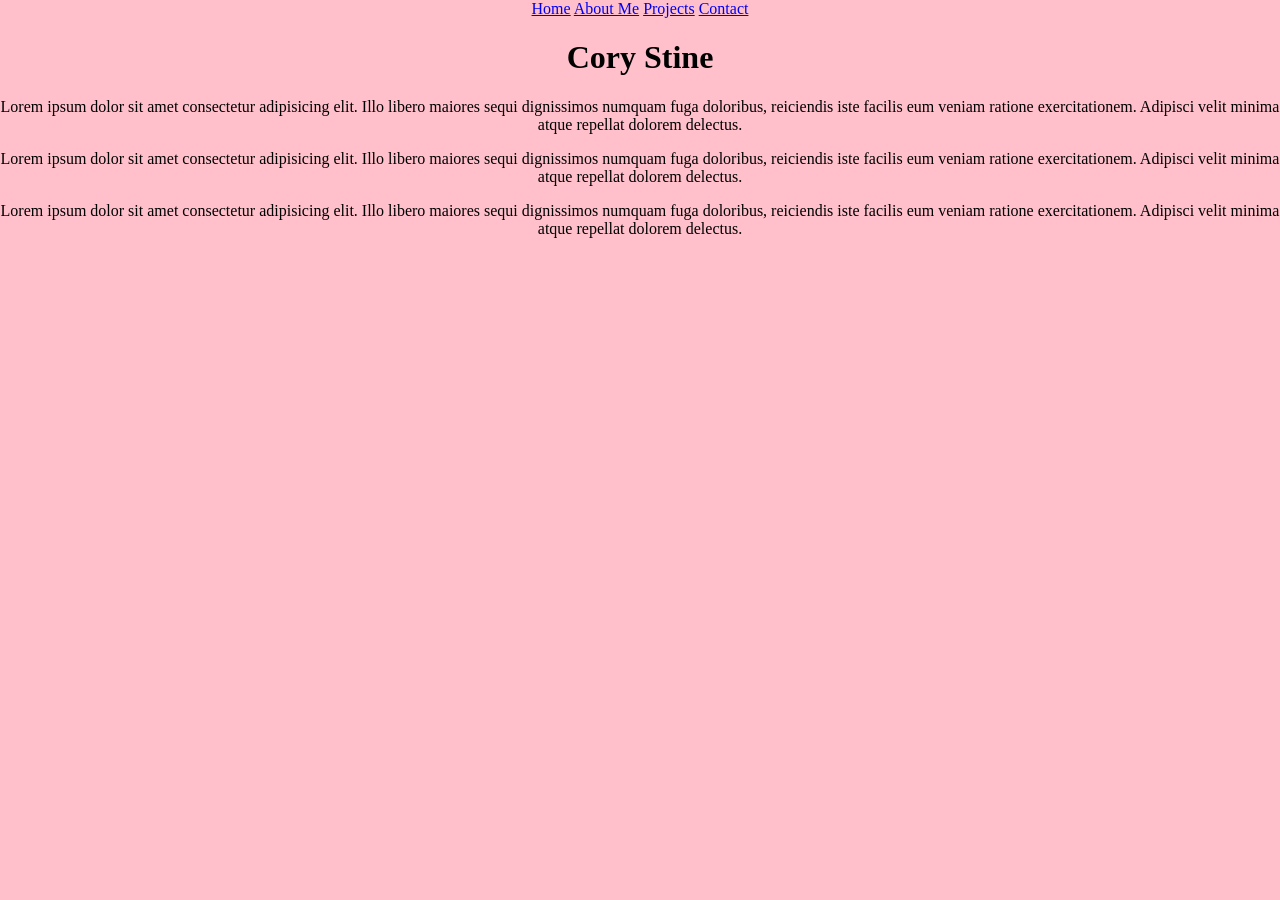
==== index.html @ 07744aae "navbar" ====
<html lang="en">
<head>
    <meta charset="UTF-8">
    <meta name="viewport" content="width=device-width, initial-scale=1.0">
    <title>Cory Stine's Portfolio</title>
    <link rel="stylesheet" href="styles.css">
</head>

<nav>
    <a href="index.html">Home</a>
    <a href="about.html">About Me</a>
    <a href="projects.html">Projects</a>
    <a href="contact.html">Contact</a>
</nav>

<body>
    <h1>Cory Stine</h1>
    <p>Lorem ipsum dolor sit amet consectetur adipisicing elit. Illo libero maiores sequi dignissimos numquam fuga doloribus, reiciendis iste facilis eum veniam ratione exercitationem. Adipisci velit minima atque repellat dolorem delectus.</p>
    <p>Lorem ipsum dolor sit amet consectetur adipisicing elit. Illo libero maiores sequi dignissimos numquam fuga doloribus, reiciendis iste facilis eum veniam ratione exercitationem. Adipisci velit minima atque repellat dolorem delectus.</p>
    <p>Lorem ipsum dolor sit amet consectetur adipisicing elit. Illo libero maiores sequi dignissimos numquam fuga doloribus, reiciendis iste facilis eum veniam ratione exercitationem. Adipisci velit minima atque repellat dolorem delectus.</p>
</body>
</html>
---- styles.css ----
body{
    margin: 0;
    background: pink;
    text-align: center;
}
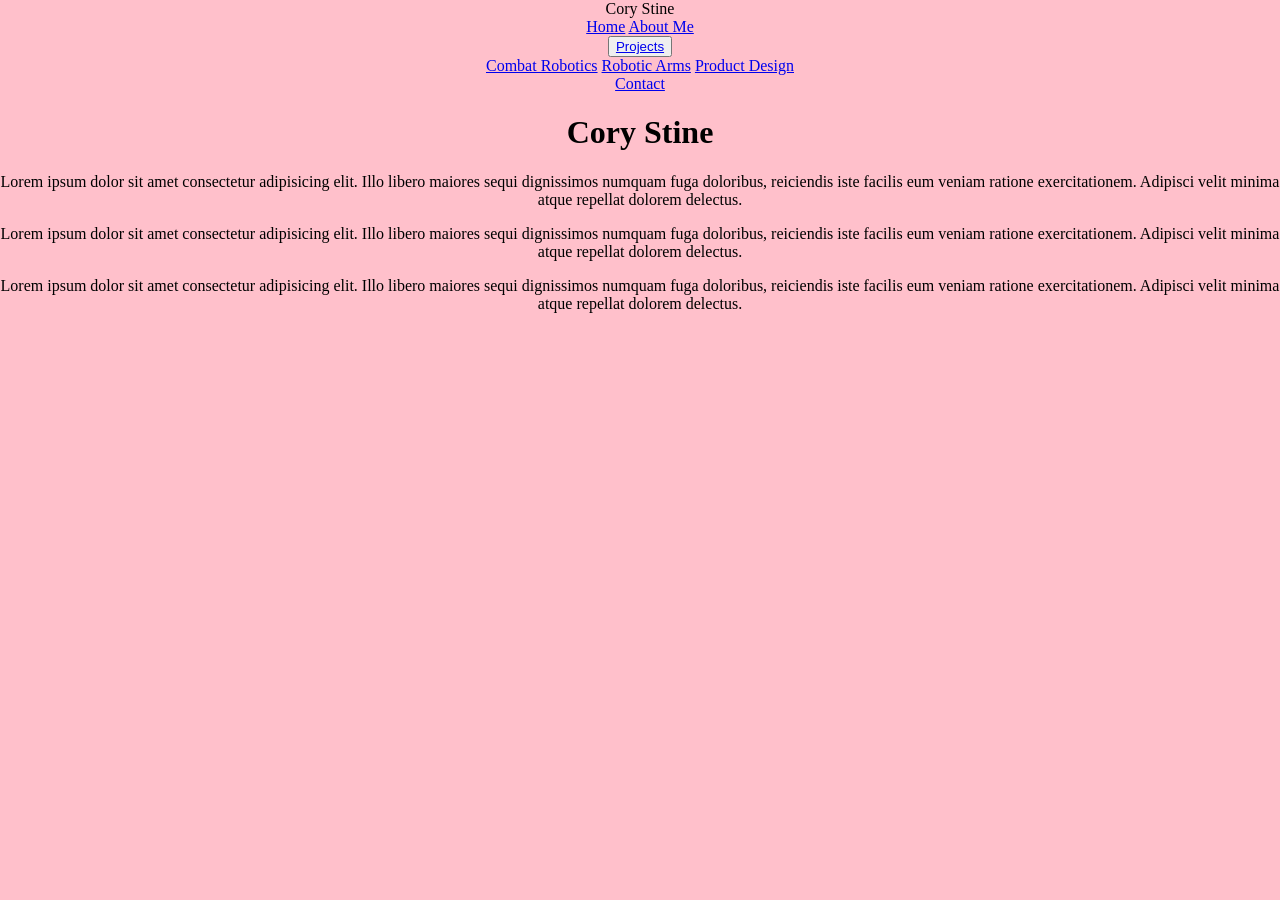
==== commit 40ceb09e: "updatenav" ====
--- a/index.html
+++ b/index.html
@@ -6,10 +6,23 @@
     <link rel="stylesheet" href="styles.css">
 </head>
 
+<header>
+    Cory Stine
+</header>
+
 <nav>
     <a href="index.html">Home</a>
     <a href="about.html">About Me</a>
-    <a href="projects.html">Projects</a>
+    <div class="dropdown">
+        <button class="dropbtn"><a href="projects.html">Projects</a>
+            <i class="fa fa-caret-down"></i>
+        </button>
+        <div class="dropdown-content">
+            <a href="robotcombat.html">Combat Robotics</a>
+            <a href="robotarm.html">Robotic Arms</a>
+            <a href="design.html">Product Design</a>
+        </div>
+    </div>
     <a href="contact.html">Contact</a>
 </nav>
 
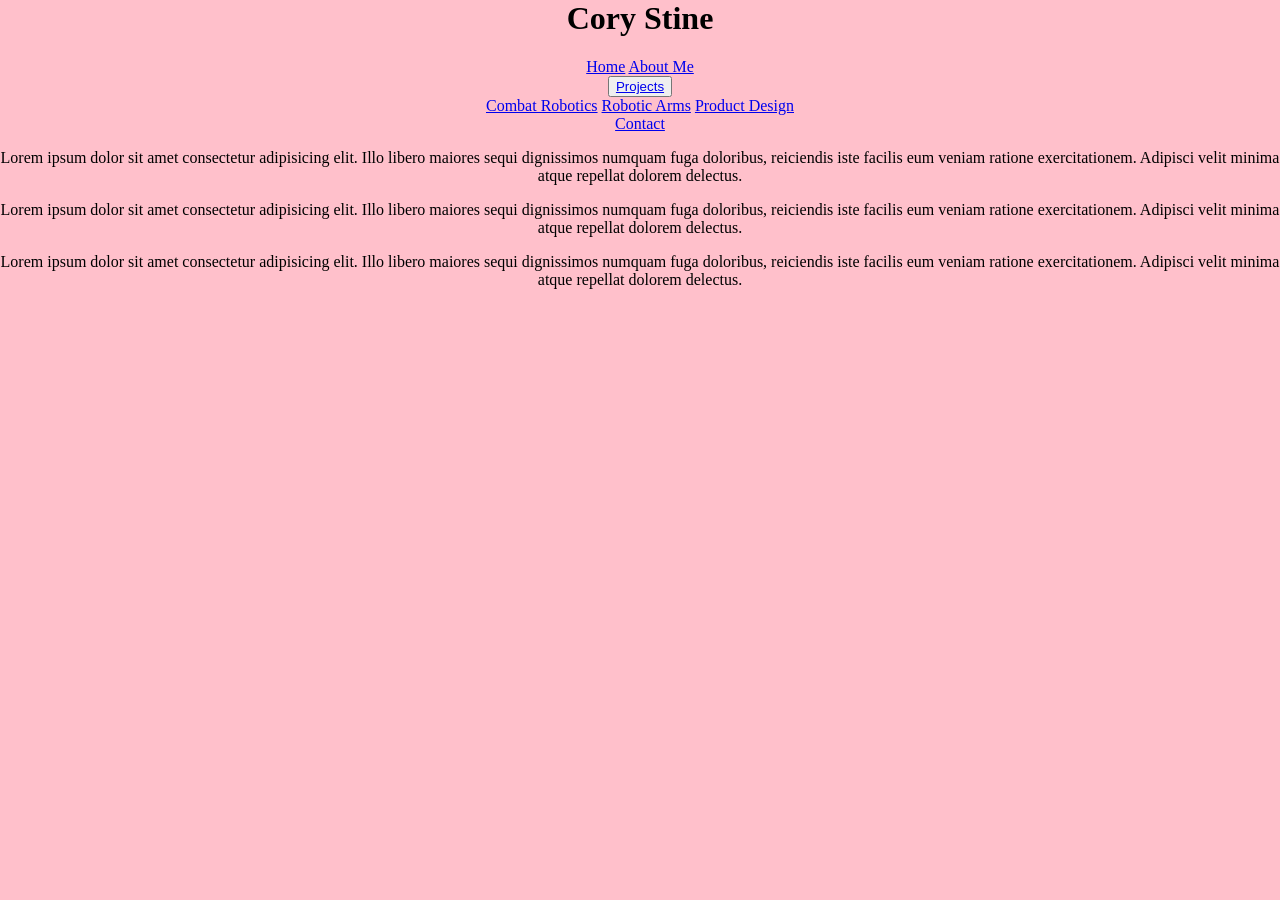
==== commit 6c992c90: "improved scemantics" ====
--- a/index.html
+++ b/index.html
@@ -6,28 +6,25 @@
     <link rel="stylesheet" href="styles.css">
 </head>
 
-<header>
-    Cory Stine
-</header>
-
-<nav>
-    <a href="index.html">Home</a>
-    <a href="about.html">About Me</a>
-    <div class="dropdown">
-        <button class="dropbtn"><a href="projects.html">Projects</a>
-            <i class="fa fa-caret-down"></i>
-        </button>
-        <div class="dropdown-content">
-            <a href="robotcombat.html">Combat Robotics</a>
-            <a href="robotarm.html">Robotic Arms</a>
-            <a href="design.html">Product Design</a>
-        </div>
-    </div>
-    <a href="contact.html">Contact</a>
-</nav>
-
 <body>
-    <h1>Cory Stine</h1>
+    <header>
+        <h1>Cory Stine</h1>
+        <nav>
+            <a href="index.html">Home</a>
+            <a href="about.html">About Me</a>
+            <div class="dropdown">
+                <button class="dropbtn"><a href="projects.html">Projects</a>
+                    <i class="fa fa-caret-down"></i>
+                </button>
+                <div class="dropdown-content">
+                    <a href="robotcombat.html">Combat Robotics</a>
+                    <a href="robotarm.html">Robotic Arms</a>
+                    <a href="design.html">Product Design</a>
+                </div>
+            </div>
+            <a href="contact.html">Contact</a>
+        </nav>
+    </header>
     <p>Lorem ipsum dolor sit amet consectetur adipisicing elit. Illo libero maiores sequi dignissimos numquam fuga doloribus, reiciendis iste facilis eum veniam ratione exercitationem. Adipisci velit minima atque repellat dolorem delectus.</p>
     <p>Lorem ipsum dolor sit amet consectetur adipisicing elit. Illo libero maiores sequi dignissimos numquam fuga doloribus, reiciendis iste facilis eum veniam ratione exercitationem. Adipisci velit minima atque repellat dolorem delectus.</p>
     <p>Lorem ipsum dolor sit amet consectetur adipisicing elit. Illo libero maiores sequi dignissimos numquam fuga doloribus, reiciendis iste facilis eum veniam ratione exercitationem. Adipisci velit minima atque repellat dolorem delectus.</p>
--- a/styles.css
+++ b/styles.css
@@ -3,3 +3,11 @@
     background: pink;
     text-align: center;
 }
+
+.navbar {
+    overflow: hidden;
+}
+
+.dropdown:hover .dropdown-content {
+    display: block;
+}
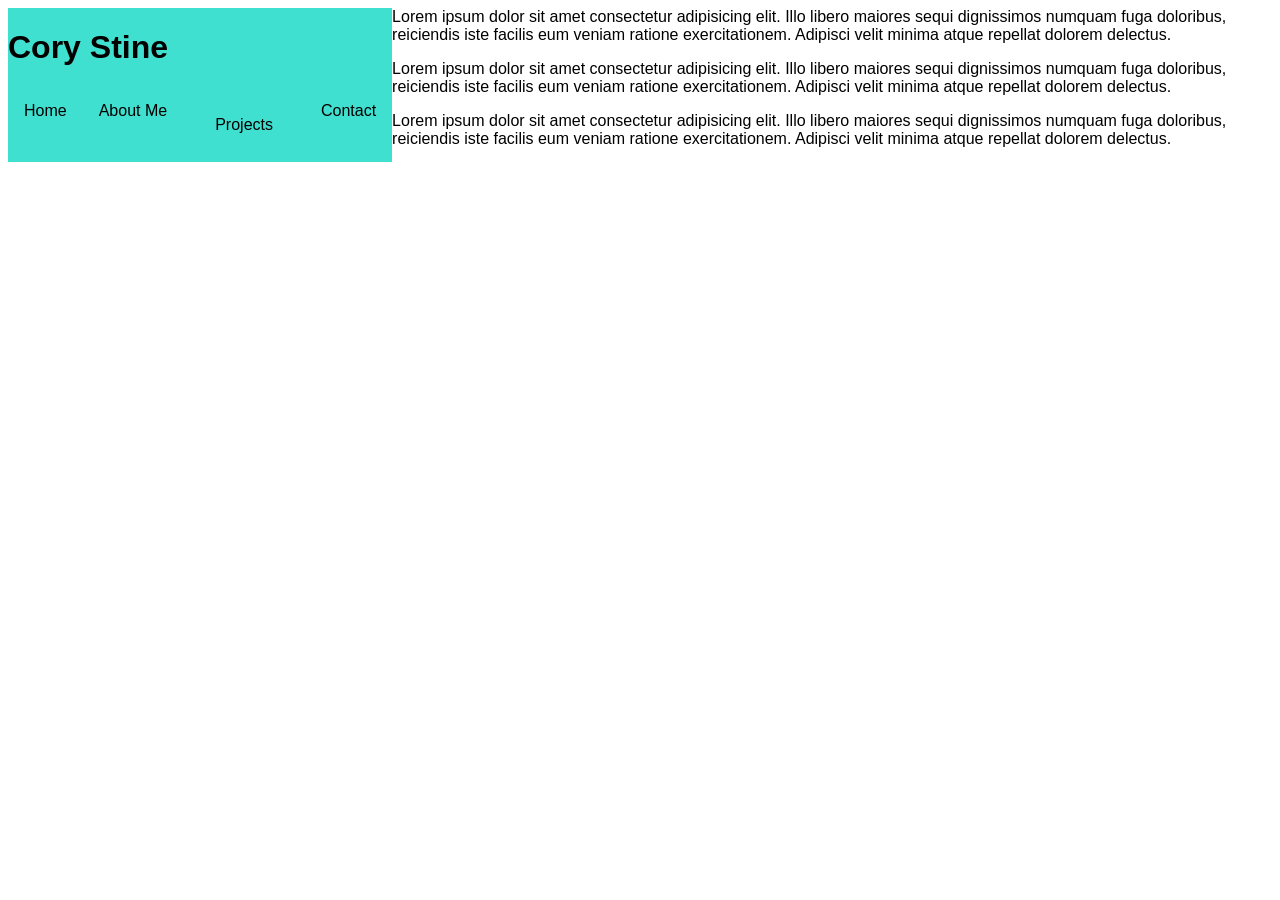
==== commit 6a5d1880: "reorder nav" ====
--- a/index.html
+++ b/index.html
@@ -10,19 +10,19 @@
     <header>
         <h1>Cory Stine</h1>
         <nav>
-            <a href="index.html">Home</a>
-            <a href="about.html">About Me</a>
+            <a href="contact">Contact</a>
             <div class="dropdown">
-                <button class="dropbtn"><a href="projects.html">Projects</a>
+                <button class="dropbtn"><a href="projects">Projects</a>
                     <i class="fa fa-caret-down"></i>
                 </button>
                 <div class="dropdown-content">
-                    <a href="robotcombat.html">Combat Robotics</a>
-                    <a href="robotarm.html">Robotic Arms</a>
-                    <a href="design.html">Product Design</a>
+                    <a href="robotcombat">Combat Robotics</a>
+                    <a href="robotarm">Robotic Arms</a>
+                    <a href="design">Product Design</a>
                 </div>
             </div>
-            <a href="contact.html">Contact</a>
+            <a href="about">About Me</a>
+            <a href="index">Home</a>           
         </nav>
     </header>
     <p>Lorem ipsum dolor sit amet consectetur adipisicing elit. Illo libero maiores sequi dignissimos numquam fuga doloribus, reiciendis iste facilis eum veniam ratione exercitationem. Adipisci velit minima atque repellat dolorem delectus.</p>
--- a/styles.css
+++ b/styles.css
@@ -1,11 +1,68 @@
 body{
+    font-family: Arial, sans-serif;
+}
+
+header {
+    float: left;
+    background-color: turquoise;
+}
+
+nav {
+    overflow: hidden;
+    background-color: turquoise;
+}
+
+nav a {
+    float: right;
+    font-size: 16px;
+    color: black;
+    text-align: center;
+    padding: 14px 16px;
+    text-decoration: none;
+}
+
+.dropdown {
+    float: right;
+    overflow: hidden;
+}
+
+.dropdown .dropbtn {
+    font-size: 16px;
+    border: none;
+    outline: none;
+    color: turquoise;
+    padding: 14px 16px;
+    background-color: inherit;
+    font-family: inherit;
     margin: 0;
-    background: pink;
+}
+
+nav a:hover, .dropdown:hover, .dropbtn {
+    background-color: teal;
+    color: white;
+}
+
+.dropdown-content {
+    display: none;
+    position: absolute;
+    background-color: turquoise;
+    min-width: 160px;
+    box-shadow: 0px 8px 16px 0px rgba(0,0,0,0.2);
+    z-index: 1;
+}
+
+.dropdown-content a {
+    float: none;
+    color: black;
+    padding: 12px 16px;
+    text-decoration: none;
+    display: block;
     text-align: center;
 }
 
-.navbar {
-    overflow: hidden;
+.dropdown-content a:hover {
+    background-color: teal;
+    color: white;
 }
 
 .dropdown:hover .dropdown-content {
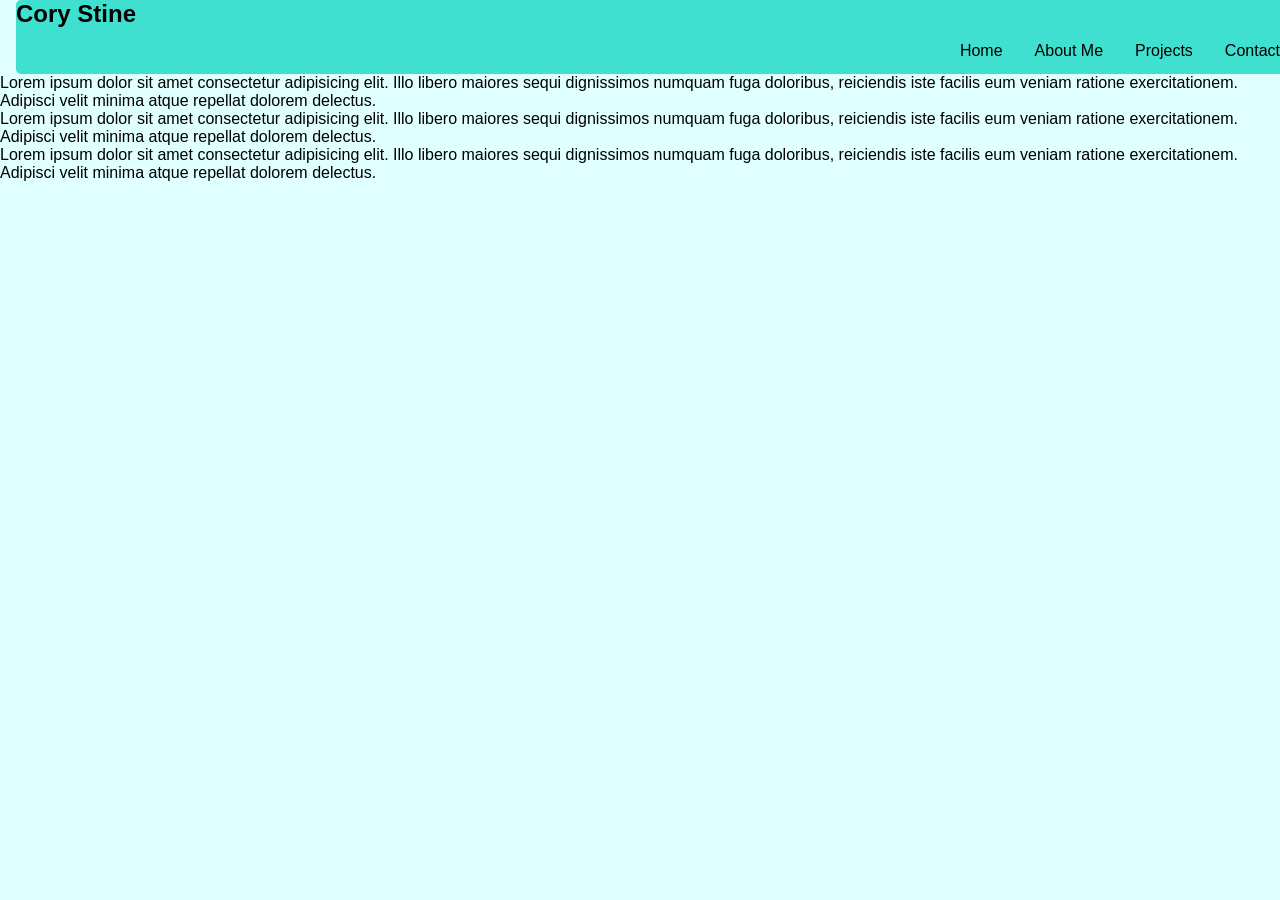
==== commit be2bf7ff: "header updates" ====
--- a/index.html
+++ b/index.html
@@ -8,8 +8,8 @@
 
 <body>
     <header>
-        <h1>Cory Stine</h1>
         <nav>
+            <h1>Cory Stine</h1>
             <a href="contact">Contact</a>
             <div class="dropdown">
                 <button class="dropbtn"><a href="projects">Projects</a>
--- a/styles.css
+++ b/styles.css
@@ -1,15 +1,26 @@
+* {
+    margin: 0;
+    padding: 0;
+}
+
 body{
     font-family: Arial, sans-serif;
+    background-color: lightcyan;
 }
 
 header {
-    float: left;
+    align-content: center;
+    width: 100%;
     background-color: turquoise;
+    margin: 0px 16px;
+    border-radius: 5px;
+    /*display: inline;*/
 }
 
 nav {
     overflow: hidden;
     background-color: turquoise;
+    display: inline;
 }
 
 nav a {
@@ -19,11 +30,13 @@
     text-align: center;
     padding: 14px 16px;
     text-decoration: none;
+    border-radius: 5px;
 }
 
 .dropdown {
     float: right;
     overflow: hidden;
+    border-radius: 5px;
 }
 
 .dropdown .dropbtn {
@@ -31,10 +44,11 @@
     border: none;
     outline: none;
     color: turquoise;
-    padding: 14px 16px;
+    /*padding: 14px 16px;*/
     background-color: inherit;
     font-family: inherit;
     margin: 0;
+    border-radius: 5px;
 }
 
 nav a:hover, .dropdown:hover, .dropbtn {
@@ -49,6 +63,7 @@
     min-width: 160px;
     box-shadow: 0px 8px 16px 0px rgba(0,0,0,0.2);
     z-index: 1;
+    border-radius: 5px;
 }
 
 .dropdown-content a {
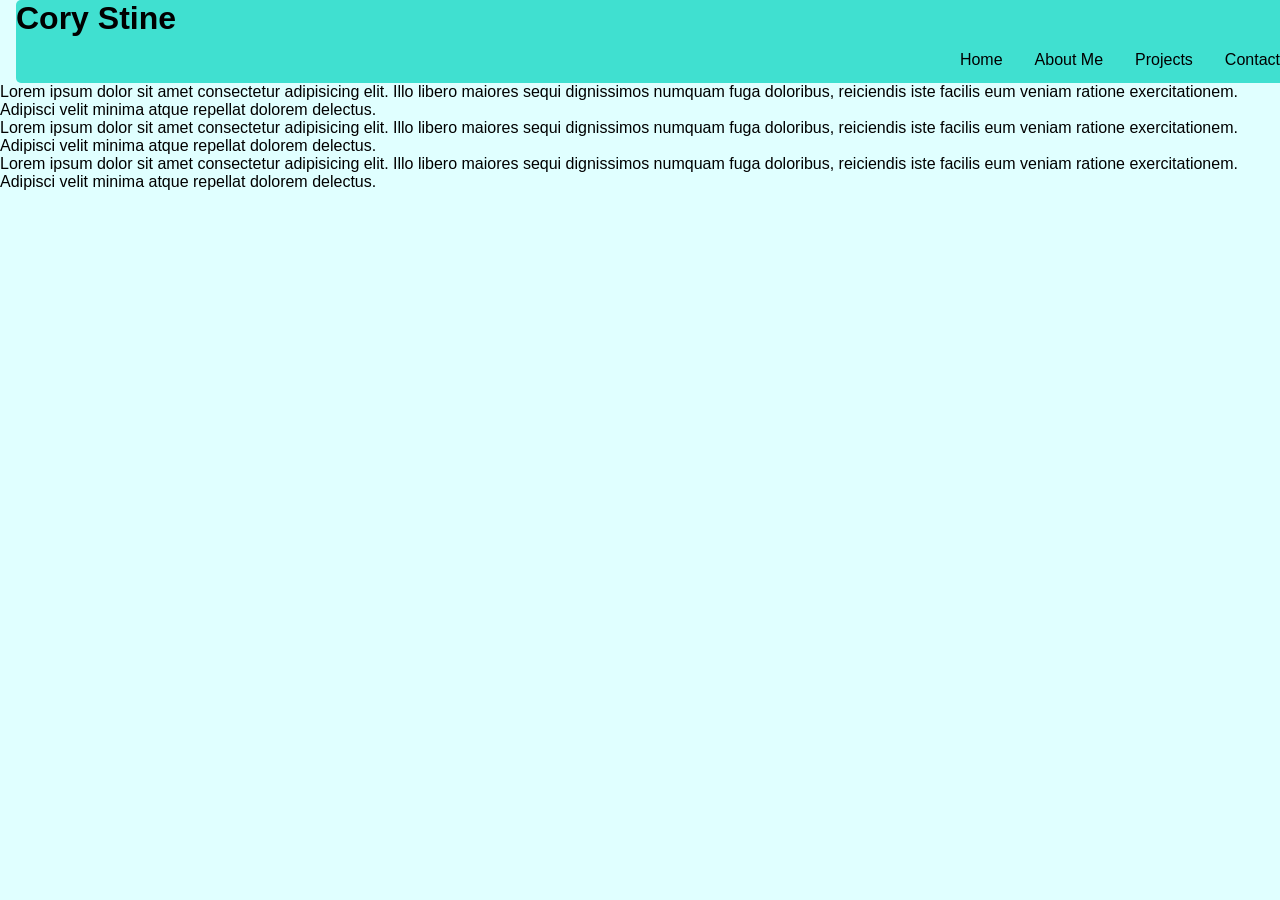
==== commit 080e47ec: "header updates" ====
--- a/index.html
+++ b/index.html
@@ -8,8 +8,8 @@
 
 <body>
     <header>
+        <h1>Cory Stine</h1>
         <nav>
-            <h1>Cory Stine</h1>
             <a href="contact">Contact</a>
             <div class="dropdown">
                 <button class="dropbtn"><a href="projects">Projects</a>
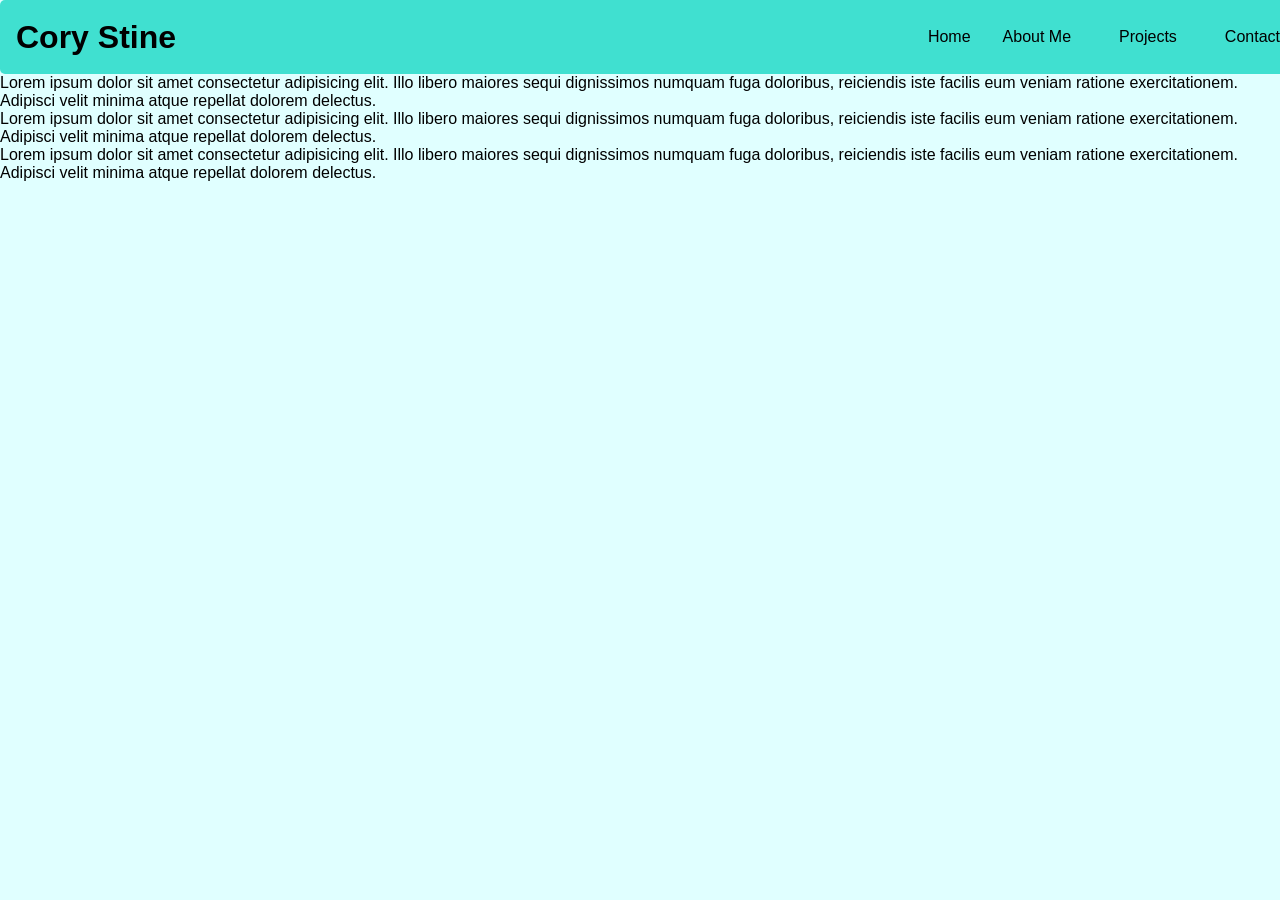
==== commit e97d8b9d: "header updates" ====
--- a/index.html
+++ b/index.html
@@ -10,7 +10,8 @@
     <header>
         <h1>Cory Stine</h1>
         <nav>
-            <a href="contact">Contact</a>
+            <a href="./">Home</a> 
+            <a href="about">About Me</a>
             <div class="dropdown">
                 <button class="dropbtn"><a href="projects">Projects</a>
                     <i class="fa fa-caret-down"></i>
@@ -20,9 +21,8 @@
                     <a href="robotarm">Robotic Arms</a>
                     <a href="design">Product Design</a>
                 </div>
-            </div>
-            <a href="about">About Me</a>
-            <a href="index">Home</a>           
+            </div> 
+            <a href="contact">Contact</a>        
         </nav>
     </header>
     <p>Lorem ipsum dolor sit amet consectetur adipisicing elit. Illo libero maiores sequi dignissimos numquam fuga doloribus, reiciendis iste facilis eum veniam ratione exercitationem. Adipisci velit minima atque repellat dolorem delectus.</p>
--- a/styles.css
+++ b/styles.css
@@ -8,23 +8,31 @@
     background-color: lightcyan;
 }
 
+header h1{
+    margin: 0;
+}
+
 header {
     align-content: center;
     width: 100%;
     background-color: turquoise;
-    margin: 0px 16px;
+    padding: 14px 16px;
     border-radius: 5px;
-    /*display: inline;*/
+    display: flex;
+    align-items: center;
+    justify-content: space-between;
+    width: 100%;
 }
 
 nav {
     overflow: hidden;
     background-color: turquoise;
-    display: inline;
+    display: flex;
+    align-items: center;
 }
 
 nav a {
-    float: right;
+    /*float: right;*/
     font-size: 16px;
     color: black;
     text-align: center;
@@ -34,7 +42,7 @@
 }
 
 .dropdown {
-    float: right;
+    /*float: right;*/
     overflow: hidden;
     border-radius: 5px;
 }
@@ -44,7 +52,7 @@
     border: none;
     outline: none;
     color: turquoise;
-    /*padding: 14px 16px;*/
+    padding: 14px 16px;
     background-color: inherit;
     font-family: inherit;
     margin: 0;
